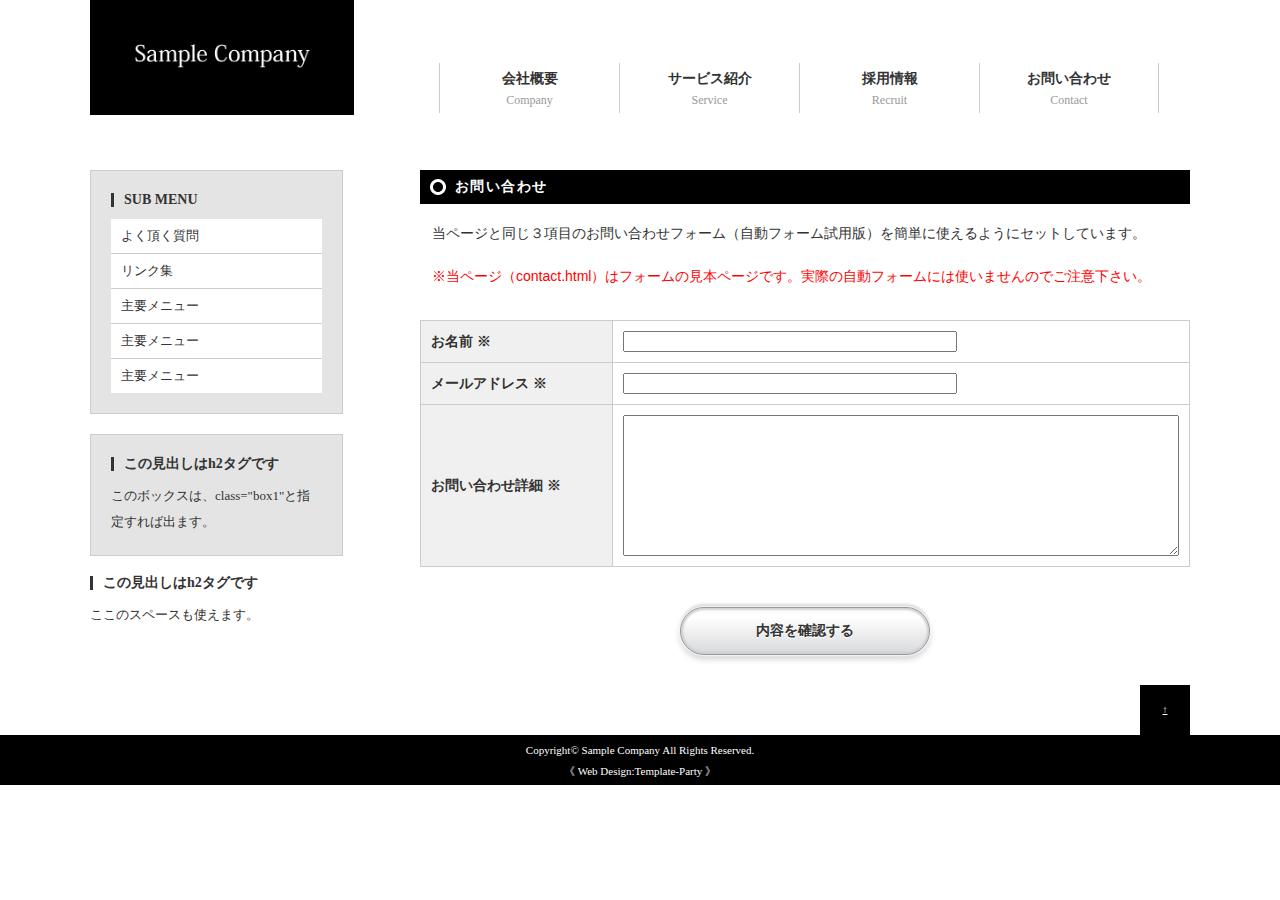
==== contact.html @ 91c0bd05 "contact,question,linkページ追加" ====
<!DOCTYPE html>
<html lang="ja">

<head>
    <meta charset="UTF-8">
    <meta http-equiv="X-UA-Compatible" content="IE=edge">
    <meta name="viewport" content="width=device-width, initial-scale=1.0">
    <link rel="stylesheet" href="style.css">
    <title>ビジネス・企業向け無料ホームページテンプレート</title>
</head>

<body>
    <div class="container">
        <header>
            <h1>
                <a href="top.html"><img src="./img/logo.png" alt="Sample Companyロゴ画像"></a>
            </h1>
            <nav>
                <ul>
                    <li><a href="info.html">会社概要<span>Company</span></a></li>
                    <li><a href="service.html">サービス紹介<span>Service</span></a></li>
                    <li><a href="recruit.html">採用情報<span>Recruit</span></a></li>
                    <li><a href="#">お問い合わせ<span>Contact</span></a></li>
                </ul>
            </nav>
        </header>
        <div class="contents">
            <main>
                <section class="contact">
                    <h2>お問い合わせ</h2>
                    <p>当ページと同じ３項目のお問い合わせフォーム（自動フォーム試用版）を簡単に使えるようにセットしています。</p>
                    <p style="color: red;">※当ページ（contact.html）はフォームの見本ページです。実際の自動フォームには使いませんのでご注意下さい。</p>
                    <table class="contact-form">
                        <tbody>
                            <tr>
                                <th>お名前 ※</th>
                                <td><input type="text" name="お名前"></td>
                            </tr>
                            <tr>
                                <th>メールアドレス ※</th>
                                <td><input type="email" name="メールアドレス"></td>
                            </tr>
                            <tr class="textarea-box">
                                <th>お問い合わせ詳細 ※</th>
                                <td><textarea name="お問い合わせ" rows="9"></textarea><!-- /# --></td>
                            </tr>
                        </tbody>
                    </table>
                    <div class="contact-btn"><a href="">内容を確認する</a></div>
                </section>
            </main>
            <div class="sidebar">
                <nav class="box1">
                    <h2>SUB MENU</h2>
                    <ul>
                        <li><a href="question.html">よく頂く質問</a></li>
                        <li><a href="link.html">リンク集</a></li>
                        <li><a href="">主要メニュー</a></li>
                        <li><a href="">主要メニュー</a></li>
                        <li><a href="">主要メニュー</a></li>
                    </ul>
                </nav>
                <div class="box1">
                    <h2>この見出しはh2タグです</h2>
                    <p>このボックスは、class="box1"と指定すれば出ます。</p>
                </div>
                <div class="box2">
                    <h2>この見出しはh2タグです</h2>
                    <p>ここのスペースも使えます。</p>
                </div>
            </div>
        </div>
        <p class="page-top">
            <a href="#">↑</a>
        </p>
    </div>
    <footer>
        <small>
            Copyright©
            <a href="">Sample Company</a>
            All Rights Reserved.
        </small>
        <br>
        <span>
            《
            <a href="https://template-party.com/">Web Design:Template-Party</a>
            》
        </span>
    </footer>
</body>

</html>
---- style.css ----
html,
body,
div,
span,
object,
iframe,
h1,
h2,
h3,
h4,
h5,
h6,
p,
blockquote,
pre,
abbr,
address,
cite,
code,
del,
dfn,
em,
img,
ins,
kbd,
q,
samp,
small,
strong,
sub,
sup,
var,
b,
i,
dl,
dt,
dd,
ol,
ul,
li,
fieldset,
form,
label,
legend,
table,
caption,
tbody,
tfoot,
thead,
tr,
th,
td,
article,
aside,
canvas,
details,
figcaption,
figure,
footer,
header,
hgroup,
menu,
nav,
section,
summary,
time,
mark,
audio,
video {
    margin: 0;
    padding: 0;
    border: 0;
    outline: 0;
    font-size: 100%;
    vertical-align: baseline;
    background: transparent;
}

body {
    line-height: 1;
    margin: 0;
}

article,
aside,
details,
figcaption,
figure,
footer,
header,
hgroup,
menu,
nav,
section {
    display: block;
}

nav ul {
    list-style: none;
}

blockquote,
q {
    quotes: none;
}

blockquote:before,
blockquote:after,
q:before,
q:after {
    content: '';
    content: none;
}

a {
    margin: 0;
    padding: 0;
    font-size: 100%;
    vertical-align: baseline;
    background: transparent;
    color: inherit
}

/* change colours to suit your needs */
ins {
    background-color: #ff9;
    color: #000;
    text-decoration: none;
}

/* change colours to suit your needs */
mark {
    background-color: #ff9;
    color: #000;
    font-style: italic;
    font-weight: bold;
}

del {
    text-decoration: line-through;
}

abbr[title],
dfn[title] {
    border-bottom: 1px dotted;
    cursor: help;
}

table {
    border-collapse: collapse;
    border-spacing: 0;
}

/* change border colour to suit your needs */
hr {
    display: block;
    height: 1px;
    border: 0;
    border-top: 1px solid #cccccc;
    margin: 1em 0;
    padding: 0;
}

input,
select {
    vertical-align: middle;
}

/* 全体 */
.container {
    max-width: 1100px;
    margin: 0 auto;
    font-size: 14px;
    color: #333;
}

.contents {
    display: flex;
    justify-content: space-between;
    padding-top: 55px;
}

/* ヘッダー */

header {
    display: flex;
    position: relative;
}

header h1 {
    width: 264px;
    height: 115px;
    background-color: #000;
    display: flex;
    align-items: center;
    justify-content: center;
}

header h1 a img {
    width: 176px;
    height: 25px;
    line-height: 25px;
}

header nav {
    margin-left: 85px;
}


header nav ul {
    display: flex;
    position: absolute;
    top: 55%;
}

header nav ul li {
    width: 180px;
    text-align: center;
    height: 50px;
    border-left: 1px solid #CCC;
    box-sizing: border-box;
    line-height: 1.5;
}

header nav ul li:last-child {
    border-right: 1px solid #CCC;
}


header ul li a {
    display: block;
    padding: 5px 45px;
    text-decoration: none;
    font-weight: bold;
    position: relative;
    transition: 0.5s;

}

header ul li a:hover {
    border-bottom: 3px solid #000;
    transition: 0.5s;
}


header ul li a span {
    font-size: 12px;
    color: #999;
    font-weight: 200;
}


/* トップページスライドショー */

.top-page {
    margin-top: 30px;
    margin-bottom: 300px;
}

.slider-items {
    width: 100%;
    position: relative;
}

.slider-items img {
    width: 100%;
    height: auto;
    position: absolute;
    top: 0;
    left: 0;
}



/* メイン */

main {
    order: 2;
    width: 70%;
    padding-left: 55px;
}

main h2 {
    background: #000 url(./img/mark1.png) no-repeat 10px center;
    color: #FFF;
    width: 100%;
    height: 34px;
    line-height: 34px;
    padding: 0 35px;
    letter-spacing: 0.1em;
    box-sizing: border-box;
    margin-bottom: 15px;
}

table {
    margin: 15px 0;
}

.sidebar {
    order: 1;
    width: 23%;
}

#contents__table--header {
    padding: 12px 20px;
    width: auto;
    display: block;
    height: 42px;
    background-color: #404040;
    color: #FFF;
    box-sizing: border-box;
    font-size: 15px;
}

table {
    width: 100%;
}

table tbody tr {
    border: 1px solid #CCC;
}

table tbody th {
    width: 25%;
    padding: 14px;
    background: #F0F0F0;
    border-right: 1px solid #CCC;
}

table tbody td {
    padding-left: 15px;
    width: 75%;
    font-weight: 200;
}

main h3 {
    background: linear-gradient(#FFF, #ebebeb);
    width: 100%;
    height: 32px;
    line-height: 32px;
    padding: 0 12px;
    letter-spacing: 0.1em;
    box-sizing: border-box;
    margin-bottom: 15px;
    border: 1px solid #CCC;
}


main p {
    line-height: 2;
    font-family: "ヒラギノ角ゴ Pro W3", "Hiragino Kaku Gothic Pro", "メイリオ", Meiryo, Osaka, "ＭＳ Ｐゴシック", "MS PGothic", sans-serif;
    padding: 0 12px;
    padding-bottom: 15px;
}

.summary__p--txt {
    padding-bottom: 13px;
}

.look {
    background-color: #666666;
    color: #FFF;
    padding: 5px;
    border-radius: 5px;
}

/* TOPページ　news */

.new-icon {
    position: relative;
    color: #FFF;
    width: 30px;
    height: 10px;
    background-color: red;
    font-size: 10px;
    padding: 0 5px;
    border-radius: 2px;
}

dl {
    width: 100%;
    margin: 0 15px 0 12px;
    height: 145px;
    overflow: scroll;
}

dt {
    float: left;
    font-weight: bold;
    padding: 7px 0;
    border-bottom: 1px solid #CCC;
}

dd {
    width: 100%;
    box-sizing: border-box;
    padding: 7px 0 7px 120px;
    border-bottom: 1px solid #CCC;
}


/* サービスページ */

.service-list {
    width: 100%;
    height: 200px;
    background: linear-gradient(#FFF, #ebebeb);
    border: 1px solid #CCC;
    padding: 25px;
    margin-bottom: 25px;
    box-sizing: border-box;
}

.service-list a {
    text-decoration: none;
}

h4 {
    border-left: 3px solid #333;
    padding: 0 10px;
}


.service-list img {
    width: 20%;
    border: 1px solid #CCC;
    padding: 1%;
    background-color: #FFF;
    height: auto;
    margin-right: 12px;
}

hr {
    margin: 8px 0;
}

.list-items {
    display: flex;
    align-items: flex-start;
}

.list-table {
    width: 75%;
    margin: 0;
}

.list-table th {
    width: 16%;
    text-align: center;
    height: 20px;
    padding: 8px;
    line-height: 20px;
    font-weight: 300;
    font-size: 12px;
    background-color: #DFE0C9;
}

.list-table td {
    width: 24%;
    height: 20px;
    padding: 8px;
    font-size: 12px;
    border-right: 1px solid #CCC;
}

.service-list p {
    margin-left: 22%;
}


/* サイドバー */

.box1 {
    background: #E4E4E4;
    padding: 10px 0;
    margin-bottom: 20px;
    border: 1px solid #CCC;
}

.box1 ul {
    background: #FFF;
    margin: 10px 20px;
}

.box1 li {
    padding: 10px;
    border-bottom: 0.5px solid #CCC;
}

.box1 li:last-child {
    border-bottom: none;
}

.box1 a {
    text-decoration: none;
    font-size: 13px;
}

.box1 h2 {
    margin: 12px 0 12px 20px;
    border-left: 3px solid #333;
    padding: 0 10px;
}

.box1 p {
    margin: 10px 20px;
    line-height: 2;
    font-size: 13px;
}

.box2 h2 {
    margin: 12px 0 12px 0;
    border-left: 3px solid #333;
    padding: 0 10px;
}

.box2 p {
    margin: 10px 20px 10px 0;
    line-height: 2;
    font-size: 13px;

}

/* footer */

footer {
    background: #000;
    color: #FFF;
    height: 50px;
    text-align: center;
    font-size: 11px;
}

footer small {
    display: inline-block;
    margin: 10px 0;
}

footer a {
    text-decoration: none;
    transition: all 0.5s 0.1s ease-in-out;
}

footer a:hover {
    color: #000;
}

/* ページトップに戻るボタン */

.page-top {
    display: inline-block;
    height: 80px;
    text-align: center;
    display: flex;
    align-items: flex-end;
    justify-content: flex-end;
}

.page-top a {
    display: inline-block;
    width: 50px;
    height: 50px;
    line-height: 50px;
    background: #000;
    color: #FFF;
    font-size: 10px;
}

.page-top a:hover {
    background-color: #666666;
}

/* お問い合わせページ */

.contact-form {
    width: 100%;
    border-collapse: collapse;
}

.contact-form th,
.contact-form td {
    padding: 10px;
    border: 1px solid #ccc;
    vertical-align: middle;
    text-align: left;
}

.contact-form th {
    width: 25%;
    text-align: left;
}

.contact-form td {
    width: 75%;
}

input {
    width: 60%;
    box-sizing: border-box;
}

.contact-form .textarea-box textarea {
    width: 100%;
    box-sizing: border-box;
}

textarea {
    vertical-align: middle;
}

.contact-btn {
    margin-top: 40px;
}

.contact-btn a {
	display: block;
	text-align: center;
	vertical-align: middle;
	text-decoration: none;
	width: 120px;
	margin: auto;
	padding: 1rem 4rem;
	font-weight: bold;
	background-image: linear-gradient(to top, #D8D9DB 0%, #fff 80%, #FDFDFD 100%);
	border-radius: 100vh;
	color: #333;
	border: 1px solid #999;
	text-shadow: 0 1px #fff;
	box-shadow: 0 0 2px 1px #fcfcfc, 0 4px 6px #cecfd1, 0 -2px 2px #cecfd1, 0 -4px 2px #eee, inset 0 0 2px 2px #cecfd1;
	transition: 0.5s;
}

.contact-btn a:hover {
    opacity: 0.5;
}

dl.question-box {
    overflow: visible;
}

dl.question-box dt {
    border-bottom: none;
    display: block;
    width: 100%;
    margin-top: 8px;
    font-size: 0.95rem;
}

dl.question-box dd {
    display: block;
    width: 100%;
    padding: 15px 0;
    font-size: 0.95rem;
    line-height: 1.6;
}
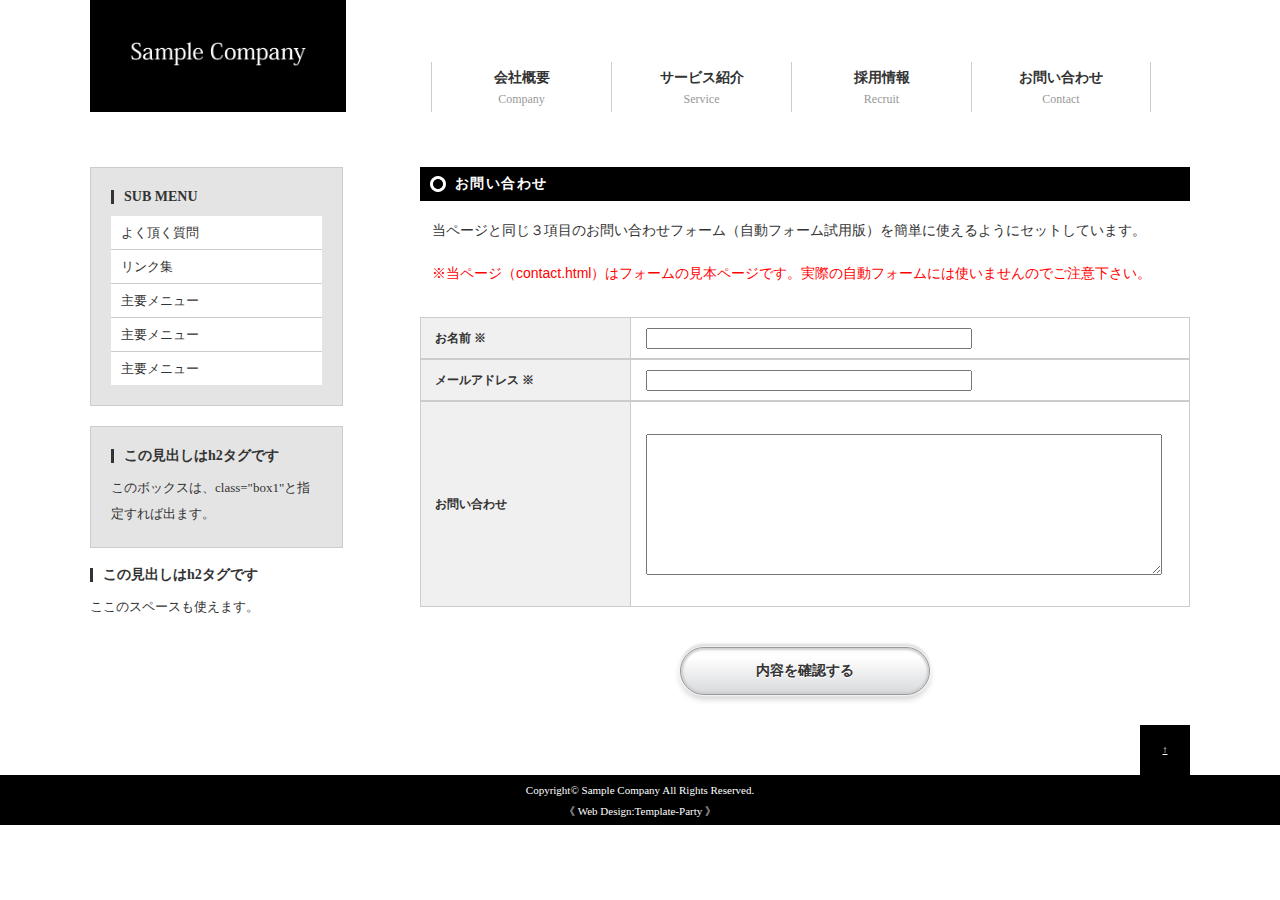
==== commit e1b47730: "ハンバーガーメニュー、レスポンシブ追加" ====
--- a/contact.html
+++ b/contact.html
@@ -15,7 +15,12 @@
             <h1>
                 <a href="top.html"><img src="./img/logo.png" alt="Sample Companyロゴ画像"></a>
             </h1>
-            <nav>
+            <div id="drawer_toggle">
+                <span></span>
+                <span></span>
+                <span></span>
+              </div>
+              <nav  id="global_nav">      
                 <ul>
                     <li><a href="info.html">会社概要<span>Company</span></a></li>
                     <li><a href="service.html">サービス紹介<span>Service</span></a></li>
@@ -41,7 +46,7 @@
                                 <td><input type="email" name="メールアドレス"></td>
                             </tr>
                             <tr class="textarea-box">
-                                <th>お問い合わせ詳細 ※</th>
+                                <th>お問い合わせ</th>
                                 <td><textarea name="お問い合わせ" rows="9"></textarea><!-- /# --></td>
                             </tr>
                         </tbody>
@@ -87,6 +92,8 @@
             》
         </span>
     </footer>
+    <script src="./jquery-3.7.1.js"></script>
+    <script src="main.js"></script>
 </body>
 
 </html>--- a/style.css
+++ b/style.css
@@ -188,8 +188,8 @@
 }
 
 header h1 {
-    width: 264px;
-    height: 115px;
+    width: 16rem;
+    height: 7rem;
     background-color: #000;
     display: flex;
     align-items: center;
@@ -197,9 +197,12 @@
 }
 
 header h1 a img {
-    width: 176px;
-    height: 25px;
-    line-height: 25px;
+    width: 11rem;
+    height: auto;
+}
+
+#drawer_toggle {
+    display: none;
 }
 
 header nav {
@@ -249,6 +252,138 @@
     font-weight: 200;
 }
 
+@media (max-width:768px) {
+
+    header {
+        justify-content: space-between;
+    }
+
+    header h1 {
+        width: 12rem;
+        height: 4rem;
+    }
+
+    header h1 a img {
+        width: 8rem;
+    }
+
+    .contents {
+        display: block;
+        width: 100%;
+        padding-top: 0;
+        margin-top: 30px;
+    }
+
+    header nav {
+        display: none;
+    }
+
+    #drawer_toggle {
+        display: block;
+        position: relative;
+        cursor: pointer;
+        margin: 10px 15px;
+        width: 33px;
+        height: 25px;
+        z-index: 999;
+    }
+
+    #drawer_toggle span {
+        display: inline-block;
+        transition: all .4s;
+        position: absolute;
+        height: 4px;
+        border-radius: 3px;
+        background: #333;
+        width: 100%;
+    }
+
+    #drawer_toggle span:nth-of-type(1) {
+        top: 5px;
+    }
+
+    #drawer_toggle span:nth-of-type(2) {
+        top: 17px;
+    }
+
+    #drawer_toggle span:nth-of-type(3) {
+        top: 29px;
+    }
+
+    #drawer_toggle.active span:nth-of-type(1) {
+        top: 5px;
+        left: 6px;
+        transform: translateY(10px) rotate(-45deg);
+        width: 100%;
+        background-color: #333;
+    }
+
+    #drawer_toggle.active span:nth-of-type(2) {
+        opacity: 0;
+    }
+
+    #drawer_toggle.active span:nth-of-type(3) {
+        top: 25px;
+        left: 6px;
+        transform: translateY(-10px) rotate(45deg);
+        width: 100%;
+        background-color: #333;
+    }
+
+        nav#global_nav {
+        display: block;
+        position: fixed;
+        top: -100%;
+        left: 0;
+        margin: 0;
+        width: 100%;
+        height: 100vh;
+        background-color: #fff;
+        z-index: 997;
+        pointer-events: none;
+        opacity: 0;
+        transition: opacity .3s linear;
+    }
+
+    nav#global_nav.active {
+        top: 0;
+        opacity: 0.95;
+        pointer-events: auto;
+        position: fixed;
+    }
+
+    nav#global_nav ul {
+        display: block;
+        margin: 0 auto;
+        padding: 0;
+        position: absolute;
+        top: 50%;
+        left: 75%;
+        width: 100%;
+        transform: translate(-50%, -75%);
+        text-align: center;
+    }
+
+    nav#global_nav ul li {
+        text-align: center;
+        margin: 25px 0;
+        border-left: none;
+    }
+
+    header nav ul li:last-child {
+        border-right: none;
+    }
+
+    nav#global_nav ul li a {
+        text-decoration: none;
+        color: #333;
+        font-size: 1rem;
+        padding: 5px 40px;
+    }
+
+
+}
+
 
 /* トップページスライドショー */
 
@@ -271,6 +406,39 @@
 }
 
 
+@media (max-width:768px) {
+
+    .top-page {
+        margin-bottom: 150px;
+    }
+
+    main {
+        width: 93% !important;
+        margin: 0 auto !important;
+        padding-left: 0 !important;
+        font-size: 14px
+    }
+
+    main h2 {
+        font-size: 0.8rem;
+    }
+
+    main h3 {
+        font-size: 0.85rem;
+        height: auto;
+
+    }
+
+    main p {
+        font-size: 0.8rem;
+    }
+
+    .sidebar {
+        width: 92% !important;
+        margin: 50px auto 10px;
+    }
+}
+
 
 /* メイン */
 
@@ -286,7 +454,7 @@
     width: 100%;
     height: 34px;
     line-height: 34px;
-    padding: 0 35px;
+    padding: 0 0 0 35px;
     letter-spacing: 0.1em;
     box-sizing: border-box;
     margin-bottom: 15px;
@@ -318,6 +486,8 @@
 
 table tbody tr {
     border: 1px solid #CCC;
+    display: flex;
+    align-items: center;
 }
 
 table tbody th {
@@ -336,9 +506,8 @@
 main h3 {
     background: linear-gradient(#FFF, #ebebeb);
     width: 100%;
-    height: 32px;
-    line-height: 32px;
-    padding: 0 12px;
+    height: auto;
+    padding: 10px 12px;
     letter-spacing: 0.1em;
     box-sizing: border-box;
     margin-bottom: 15px;
@@ -398,15 +567,25 @@
     border-bottom: 1px solid #CCC;
 }
 
+@media (max-width:768px) {
+    dl {
+        width: 92%;
+    }
+
+    dt, dd {
+        font-size: 0.8rem;
+    }
+}
+
 
 /* サービスページ */
 
 .service-list {
     width: 100%;
-    height: 200px;
+    height: auto;
     background: linear-gradient(#FFF, #ebebeb);
     border: 1px solid #CCC;
-    padding: 25px;
+    padding: 25px 25px 15px;
     margin-bottom: 25px;
     box-sizing: border-box;
 }
@@ -440,12 +619,12 @@
 }
 
 .list-table {
-    width: 75%;
+    width: 100%;
     margin: 0;
 }
 
 .list-table th {
-    width: 16%;
+    width: 25%;
     text-align: center;
     height: 20px;
     padding: 8px;
@@ -456,7 +635,7 @@
 }
 
 .list-table td {
-    width: 24%;
+    width: 75%;
     height: 20px;
     padding: 8px;
     font-size: 12px;
@@ -465,6 +644,10 @@
 
 .service-list p {
     margin-left: 22%;
+}
+
+@media (max-width:768px) {
+
 }
 
 
@@ -483,7 +666,6 @@
 }
 
 .box1 li {
-    padding: 10px;
     border-bottom: 0.5px solid #CCC;
 }
 
@@ -492,6 +674,8 @@
 }
 
 .box1 a {
+    display: block;
+    padding: 10px;
     text-decoration: none;
     font-size: 13px;
 }
@@ -579,19 +763,21 @@
 
 .contact-form th,
 .contact-form td {
-    padding: 10px;
-    border: 1px solid #ccc;
+    /* padding: 10px; */
     vertical-align: middle;
     text-align: left;
 }
 
 .contact-form th {
     width: 25%;
+    font-size: 0.75rem;
+    height: 100%;
     text-align: left;
 }
 
 .contact-form td {
     width: 75%;
+    height: 100%;
 }
 
 input {
@@ -599,12 +785,19 @@
     box-sizing: border-box;
 }
 
+.contact-form .textarea-box th {
+    height: 11rem;
+    line-height: 11rem;
+    
+}
+
 .contact-form .textarea-box textarea {
-    width: 100%;
+    width: 95%;
     box-sizing: border-box;
 }
 
 textarea {
+    margin: 10px auto;
     vertical-align: middle;
 }
 
@@ -613,21 +806,21 @@
 }
 
 .contact-btn a {
-	display: block;
-	text-align: center;
-	vertical-align: middle;
-	text-decoration: none;
-	width: 120px;
-	margin: auto;
-	padding: 1rem 4rem;
-	font-weight: bold;
-	background-image: linear-gradient(to top, #D8D9DB 0%, #fff 80%, #FDFDFD 100%);
-	border-radius: 100vh;
-	color: #333;
-	border: 1px solid #999;
-	text-shadow: 0 1px #fff;
-	box-shadow: 0 0 2px 1px #fcfcfc, 0 4px 6px #cecfd1, 0 -2px 2px #cecfd1, 0 -4px 2px #eee, inset 0 0 2px 2px #cecfd1;
-	transition: 0.5s;
+    display: block;
+    text-align: center;
+    vertical-align: middle;
+    text-decoration: none;
+    width: 120px;
+    margin: auto;
+    padding: 1rem 4rem;
+    font-weight: bold;
+    background-image: linear-gradient(to top, #D8D9DB 0%, #fff 80%, #FDFDFD 100%);
+    border-radius: 100vh;
+    color: #333;
+    border: 1px solid #999;
+    text-shadow: 0 1px #fff;
+    box-shadow: 0 0 2px 1px #fcfcfc, 0 4px 6px #cecfd1, 0 -2px 2px #cecfd1, 0 -4px 2px #eee, inset 0 0 2px 2px #cecfd1;
+    transition: 0.5s;
 }
 
 .contact-btn a:hover {
@@ -653,3 +846,10 @@
     font-size: 0.95rem;
     line-height: 1.6;
 }
+
+@media (max-width:768px) {
+ 
+    .question-box {
+        margin-bottom: 500px;
+    }
+}